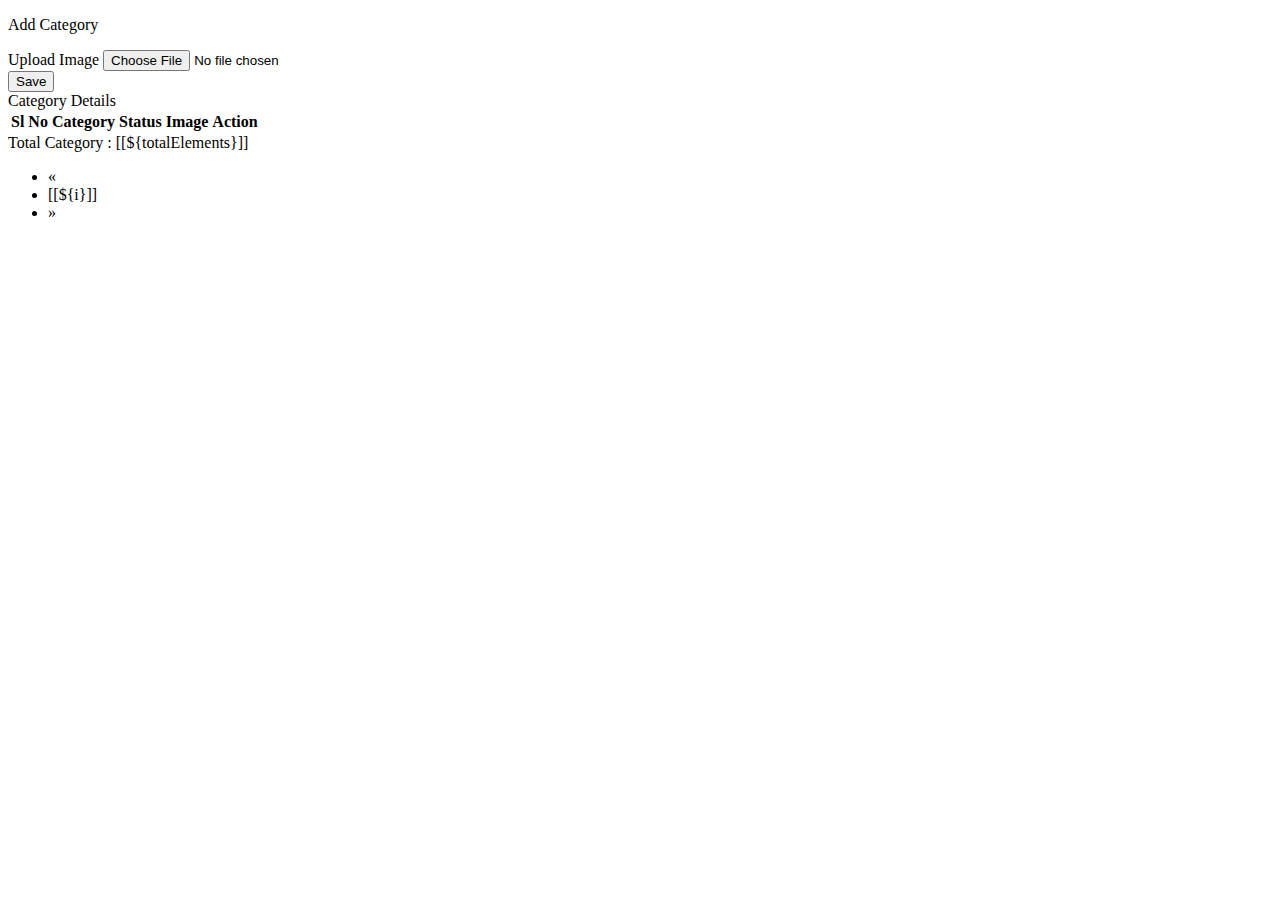
==== src/main/resources/templates/admin/category.html @ 15b5a9b0 "add_product and category pages created" ====
<!DOCTYPE html>
<html lang="en" xmlns:th="http://www.thymeleaf.org"
	th:replace="~{base::Layout(~{::section})}">
<head>
<meta charset="UTF-8">
<title>Insert title here</title>
</head>
<body>
	<section>
		<div class="container-fluid p-5 mt-5">
			<div class="row">
				<div class="col-md-3">
					<div class="card card-sh">
						<div class="card-header text-center ">
							<p class="fs-4">Add Category</p>
							<!-- <th:block th:if="${session.succMsg}">
								<p class="text-success fw-bold">[[${session.succMsg}]]</p>
								<th:block th:text="${@commnServiceImpl.removeSessionMessage()}"></th:block>
							</th:block>

							<th:block th:if="${session.errorMsg}">
								<p class="text-danger fw-bold">[[${session.errorMsg}]]</p>
								<th:block th:text="${@commnServiceImpl.removeSessionMessage()}"></th:block>
							</th:block> -->

						<!-- </div>
						<div class="card-body">
							<form action="/admin/saveCategory" method="post"
								enctype="multipart/form-data">
								<div class="mb-3">
									<label>Enter Category</label> <input type="text" name="name"
										class="form-control">
								</div>

								<div class="mb-3">
									<label>Status</label>

									<div class="form-check">
										<input class="form-check-input" type="radio" checked
											value="true" name="isActive" id="flexRadioDefault1">
										<label class="form-check-label" for="flexRadioDefault1">
											Active </label>
									</div>
									<div class="form-check">
										<input class="form-check-input" type="radio" name="isActive"
											value="false" id="flexRadioDefault2"> <label
											class="form-check-label" for="flexRadioDefault2">
											Inactive </label>
									</div>

								</div> -->

								<div class="mb-3">
									<label>Upload Image</label> <input type="file" name="file"
										class="form-control">
								</div>
								<button class="btn btn-primary col-md-12 mt-2">Save</button>
							</form>
						</div>
					</div>
				</div>

				<div class="col-md-8">
					<div class="card card-sh">
						<div class="card-header text-center fs-4">Category Details</div>
						<div class="card-body">
							<table class="table">
								<thead>
									<tr>
										<th scope="col">Sl No</th>
										<th scope="col">Category</th>
										<th scope="col">Status</th>
										<th scope="col">Image</th>
										<th scope="col">Action</th>
									</tr>
								</thead>
								<!-- <tbody>
									<tr th:each="cat,c:${categorys}">
										<th scope="row">[[${c.count}]]</th>
										<td>[[${cat.name}]]</td>
										<td>[[${cat.isActive}]]</td>
										<td><img
											th:src="@{'/img/category_img/'+${cat.imageName}}"
											width="50px" height="50px"></td>
										<td><a th:href="@{'/admin/loadEditCategory/'+${cat.id}}"
											class="btn btn-primary btn-sm"><i
												class="fa-solid fa-pen-to-square  fa-1x"></i> Edit </a> <a
											th:href="@{'/admin/deleteCategory/'+${cat.id}}"
											class="btn btn-danger btn-sm"><i
												class="fa-solid fa-trash  fa-1x"></i>Delete</a></td>
									</tr>

								</tbody> -->
							</table>

							<div class="row">
								<div class="col-md-4">Total Category :
									[[${totalElements}]]</div>
								<div class="col-md-6">

									<nav aria-label="Page navigation example">
										<ul class="pagination">
											<li class="page-item"
												th:classappend="${isFirst} ? 'disabled':''"><a
												class="page-link"
												th:href="@{'/admin/category?pageNo='+${pageNo-1}}"
												aria-label="Previous"> <span aria-hidden="true">&laquo;</span>
											</a></li>

											<li th:each="i:${#numbers.sequence(1,totalPages)}"
												class="page-item"
												th:classappend="${pageNo+1==i}?'active':''" ]]><a
												class="page-link"
												th:href="@{'/admin/category?pageNo='+${i-1}}">[[${i}]]</a></li>

											<li class="page-item"
												th:classappend="${isLast} ? 'disabled':''"><a
												class="page-link"
												th:href="@{'/admin/category?pageNo='+${pageNo+1}}"
												aria-label="Next"> <span aria-hidden="true">&raquo;</span>
											</a></li>
										</ul>
									</nav>
								</div>

							</div>
						</div>
					</div>

				</div>

			</div>
		</div> 
	</section>
</body>
</html>
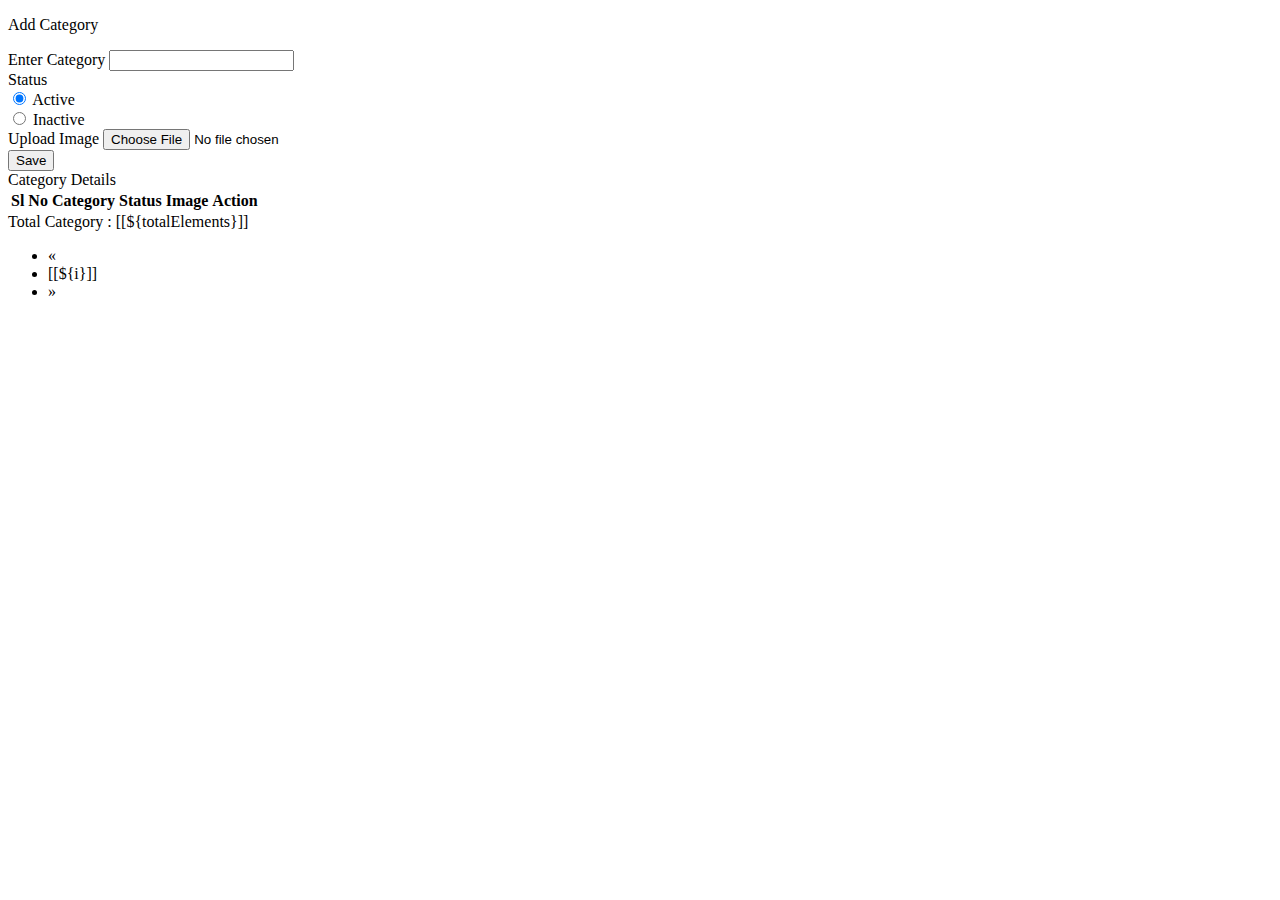
==== commit 87739ba3: "implemented some backend functionalities" ====
--- a/src/main/resources/templates/admin/category.html
+++ b/src/main/resources/templates/admin/category.html
@@ -23,7 +23,7 @@
 								<th:block th:text="${@commnServiceImpl.removeSessionMessage()}"></th:block>
 							</th:block> -->
 
-						<!-- </div>
+						</div>
 						<div class="card-body">
 							<form action="/admin/saveCategory" method="post"
 								enctype="multipart/form-data">
@@ -48,8 +48,7 @@
 											Inactive </label>
 									</div>
 
-								</div> -->
-
+								</div> 
 								<div class="mb-3">
 									<label>Upload Image</label> <input type="file" name="file"
 										class="form-control">
